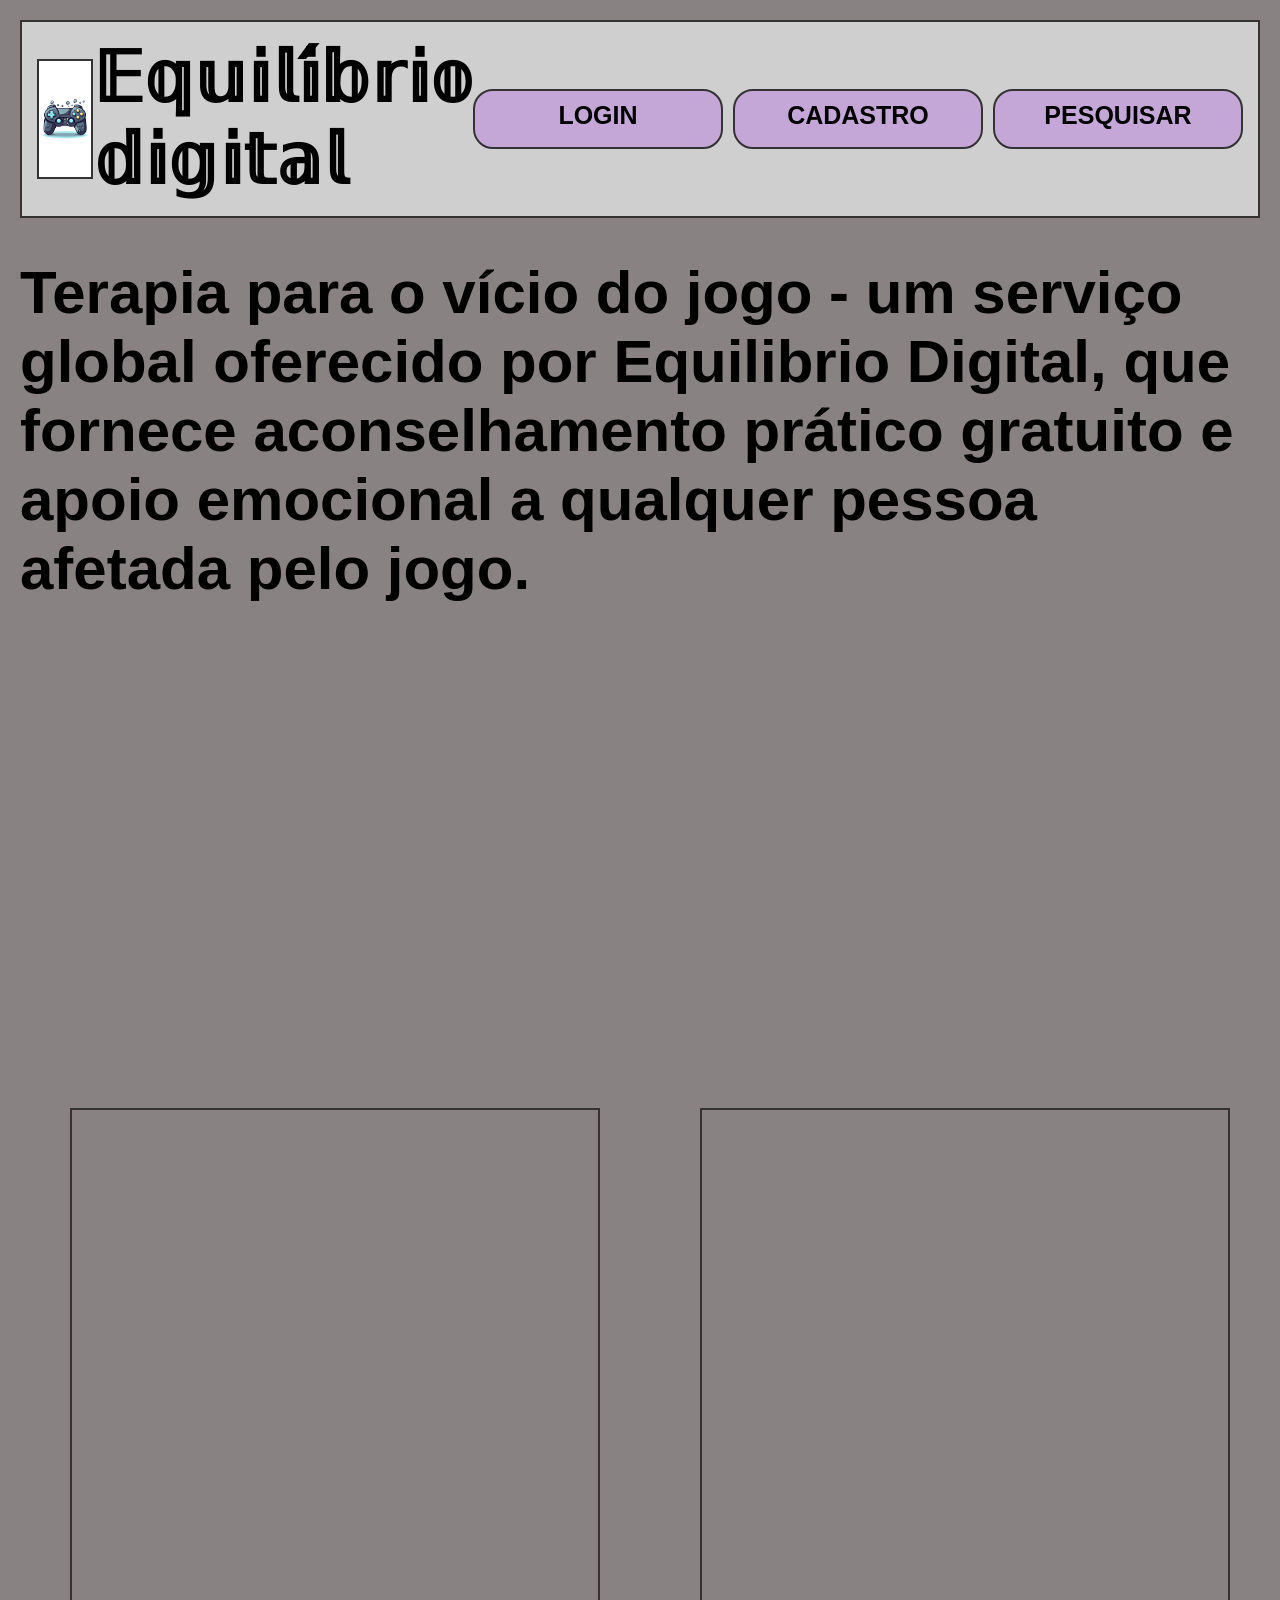
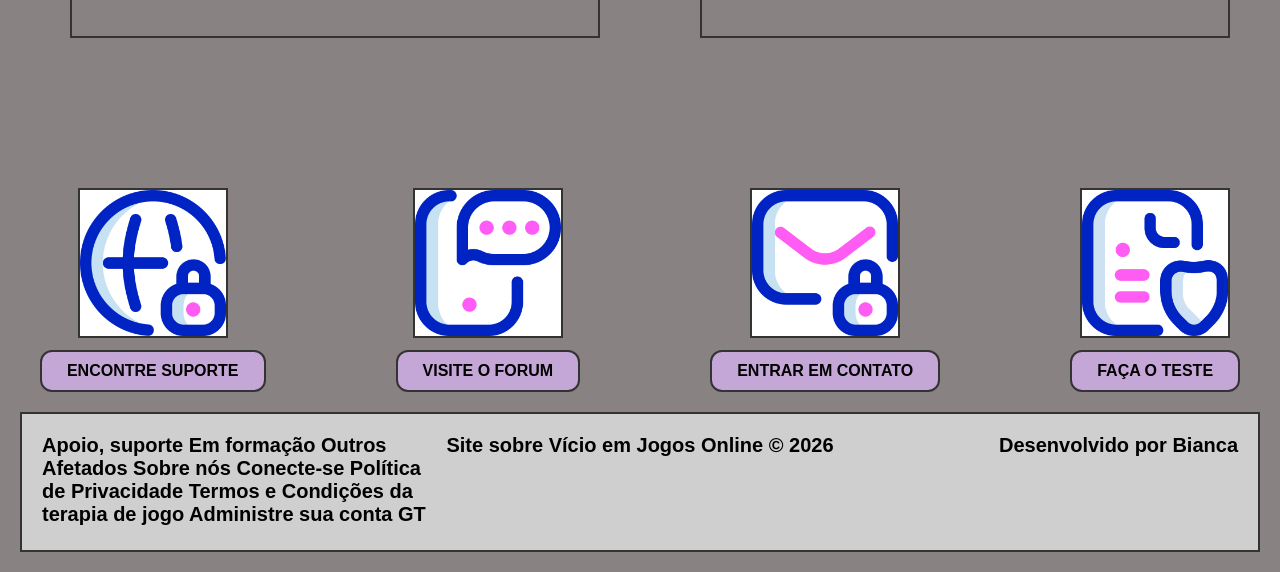
==== public/index.html @ 25c507a2 "estrutura inicial do projeto" ====
<!DOCTYPE html>
<html lang="pt-BR">
<head>
  <meta charset="UTF-8">
  <meta name="viewport" content="width=device-width, initial-scale=1.0">
  <title>Vício em Jogos Online</title>
  <link rel="stylesheet" href="style.css">
</head>
<body>

  <header class="cabecalho">
    <div class="logo">
        <img src="imagens/controle.png" alt="">
    </div>

    <h2 class="titulo-cabecalho">𝔼𝕢𝕦𝕚𝕝𝕚́𝕓𝕣𝕚𝕠 𝕕𝕚𝕘𝕚𝕥𝕒𝕝</h2>

    <nav class="menu">
      <a href="login.html" class="btn-menu">LOGIN</a>
      <a href="#" class="btn-menu">CADASTRO</a>
      <a href="#" class="btn-menu">PESQUISAR</a>
    </nav>
  </header>

  <main class="conteudo">

    <section class="topo"></section>

    <section class="mensagem">
      <a href="#" class="btn-mensagem">Terapia para o vício do jogo - um 
    serviço global 
    oferecido por Equilibrio Digital, que fornece 
    aconselhamento prático gratuito e apoio emocional a qualquer 
    pessoa afetada pelo jogo.</a>
    </section>

    <section class="imagens-grandes">
      <div class="img-grande">
        <img src="https://picsum.photos/seed/picsum/530/530" alt="">
      </div>
      <div class="img-grande">
        <img src="https://picsum.photos/530/530?grayscale" alt="">
      </div>
    </section>

    </section>

    <section class="temas">

      <article class="tema">
        <div class="img-pequena">
            <img src="imagens/planeta.png" alt="">
        </div>
        <a href="#" class="btn-tema">ENCONTRE SUPORTE</a>
      </article>

      <article class="tema">
        <div class="img-pequena">
             <img src="imagens/chat.png" alt="">
        </div>
        <a href="#" class="btn-tema">VISITE O FORUM</a>
      </article>

      <article class="tema">
        <div class="img-pequena">
            <img src="imagens/e-mail.png" alt="">
        </div>
        <a href="#" class="btn-tema">ENTRAR EM CONTATO</a>
      </article>

      <article class="tema">
        <div class="img-pequena">
            <img src="imagens/teste.png" alt="">
        </div>
        <a href="#" class="btn-tema">FAÇA O TESTE</a>
      </article>

    </section>

  </main>

  <footer class="rodape">
  <p class="rodape-item">
    Apoio, suporte
Em formação
Outros Afetados
Sobre nós
Conecte-se
Política de Privacidade
Termos e Condições da terapia de  jogo
Administre sua conta GT
  </p>
  <p class="rodape-item">Site sobre Vício em Jogos Online © 2026
    
  </p>
  <p class="rodape-item">Desenvolvido por Bianca</p>
</footer>
        
  </footer>

</body>
</html>
---- public/style.css ----
* {
  margin: 0;
  padding: 0;
  box-sizing: border-box;
  font-family: Arial, sans-serif;
}

body {
  background-color: #888282;
  padding: 20px;
}

/* CABEÇALHO */
.cabecalho {
  background-color: #cfcfcf;
  border: 2px solid #333;
  padding: 15px;

  display: flex;
  align-items: center;
  justify-content: space-between;
}

.logo {
  width: 100x;
  height: 120px;
  border: 2px solid #333;
  background-color: white;

  display: flex;
  align-items: center;
  justify-content: center;

  font-weight: bold;
}

.logo img {
    max-width: 100%;
    max-height: 100%;
    object-fit: contain;
}

.titulo-cabecalho {
  font-size: 70px;
  font-weight: bold;
}

.menu {
  display: flex;
  text-align: center;
  font-size: 25px;
  gap: 10px;
}

.btn-menu {
  background-color: #c4a7d7;
  padding: 10px 18px;
  border-radius: 20px;
  text-decoration: none;
  color: black;
  font-weight: bold;
  border: 2px solid #333;
  width: 250px;
  height: 60px;
}

.btn-menu:hover {
  background-color: #744792;
}

/* CONTEÚDO PRINCIPAL */
.conteudo {
  display: flex;
  justify-content: space-between;
  align-items:flex-start ;
  gap: 40px;
  width: 100%;
  flex-wrap: wrap;
}

.topo{
  display: flex;
  justify-content: space-between;
  align-items: flex-start;
  gap: 40px;
  width: 100%;
}

/* MENSAGEM PRINCIPAL */
.mensagem {
  margin-bottom: 30px;
  display: flex;
  flex-direction: column;
  align-items: center;
  flex: 1;
  width: 50%;
}

.btn-mensagem {
  width: 1600px;
  max-width: 100%;
  height: 700px;

  background-color: #888282;
  border-radius: 20px;
  text-decoration: none;
  color: black;
  font-weight: bold;
  font-size: 60px;

  display: flex;
  justify-content: center;
  align-items: top;
}


/* IMAGENS GRANDES */
.imagens-grandes {
  display: flex;
  flex-direction: row;
  gap: 100px;
  margin-bottom: 60px;
  margin-right: 100px;
  margin-left: 50px;
  margin-top: 80px;
  flex: 1;
}

.img-grande {
  width: 530px;
  height: 530px;
  border: 2px solid #333;

  display: flex;
  justify-content: center;
  align-items: center;

  font-weight: bold;
}

/* TEMAS */
.temas {
  display: flex;
  justify-content: center;
  gap: 130px;
  margin-top: 50px;
  flex-wrap: wrap ;
  width: 100%;
}

.tema {
  display: flex;
  flex-direction: column ;
  align-items: center;
  gap: 12px;
}

.img-pequena {
  width: 150px;
  height: 150px;
  border: 2px solid #333;
  background-color: white;

  display: flex;
  justify-content: center;
  align-items: center;

  font-weight: bold;
  font-size: 12px;
}

.img-pequena img {
    max-width: 100%;
    max-height: 100%;
    object-fit: contain;

}

.btn-tema {
  background-color: #c4a7d7;
  padding: 10px 25px;
  border-radius: 12px;
  text-decoration: none;
  color: black;
  font-weight: bold;
  border: 2px solid #333;
}

.btn-tema:hover {
  background-color: #744792;
}

/* RODAPÉ */
.rodape {
  background-color: #cfcfcf;
  border: 2px solid #333;
  padding: 20px;
  height: 140px;
  margin-top: 20px;
  font-size: 20px;


  display: flex;
  align-items: top;
}

.rodape-item {
  flex: 1; /* cada um ocupa 1/3 */
  font-weight: bold;
}

/* alinhamento individual */
.rodape-item:nth-child(1) {
  text-align: left;
}

.rodape-item:nth-child(2) {
  text-align: center;
}

.rodape-item:nth-child(3) {
  text-align: right;
}

/* PÁGINA LOGIN */
.pagina-login {
  background-color: #c9c2b9;
  display: flex;
  justify-content: center;
  align-items: center;
  height: 100vh;
}

.login-container {
  background-color: #80badb;
  padding: 40px;
  border-radius: 20px;
  width: 500px;
  text-align: center;
  box-shadow: 0px 0px 15px rgba(0,0,0,0.4);
}

.login-container h1 {
  color: black;
  margin-bottom: 20px;
}

.form-login input {
  width: 100%;
  padding: 12px;
  margin-bottom: 15px;
  border-radius: 10px;
  border: none;
  font-size: 16px;
  outline: none;
}

.btn-entrar {
  width: 100%;
  padding: 12px;
  background-color: #bca7e0;
  border: none;
  border-radius: 10px;
  font-size: 18px;
  font-weight: bold;
  cursor: pointer;
}

.btn-entrar:hover {
  background-color: #a38bd6;
}

.voltar {
  display: block;
  margin-top: 20px;
  text-decoration: none;
  color: black;
  font-weight: bold;
}
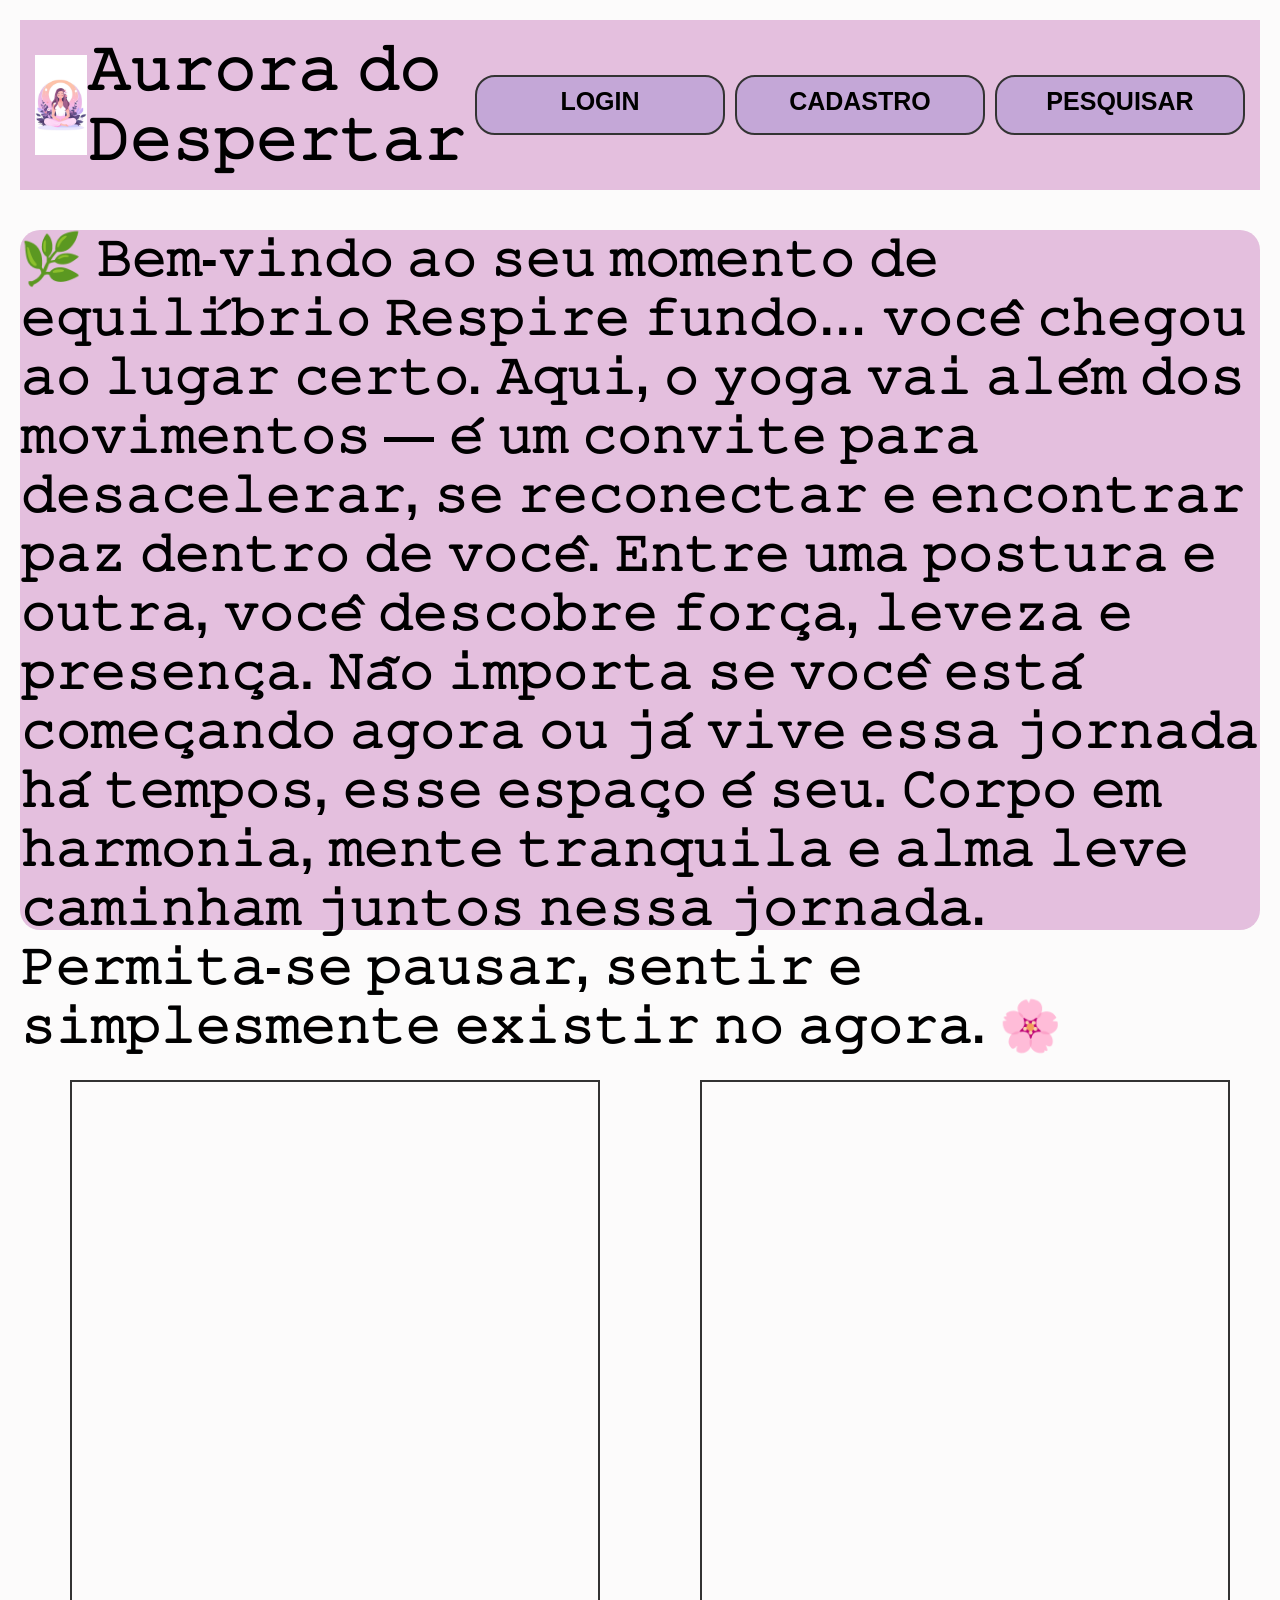
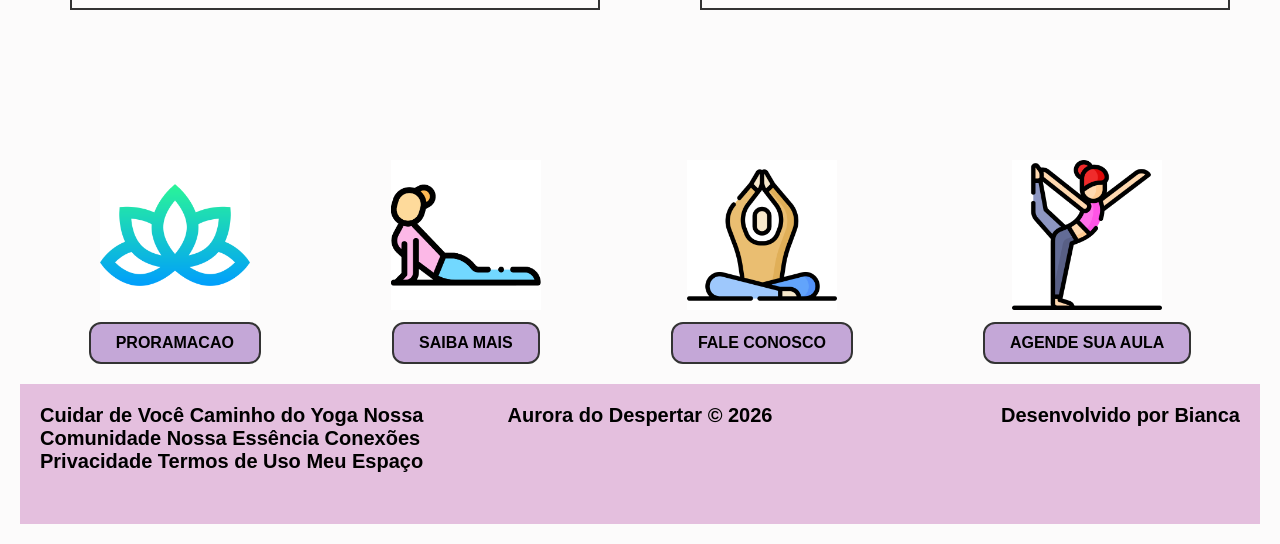
==== commit 781aa9cc: "estrututa HTML inicial criada" ====
--- a/public/index.html
+++ b/public/index.html
@@ -10,10 +10,10 @@
 
   <header class="cabecalho">
     <div class="logo">
-        <img src="imagens/controle.png" alt="">
+        <img src="imagens/logo.jpg" alt="">
     </div>
 
-    <h2 class="titulo-cabecalho">𝔼𝕢𝕦𝕚𝕝𝕚́𝕓𝕣𝕚𝕠 𝕕𝕚𝕘𝕚𝕥𝕒𝕝</h2>
+    <h2 class="titulo-cabecalho">𝙰𝚞𝚛𝚘𝚛𝚊 𝚍𝚘 𝙳𝚎𝚜𝚙𝚎𝚛𝚝𝚊𝚛</h2>
 
     <nav class="menu">
       <a href="login.html" class="btn-menu">LOGIN</a>
@@ -27,11 +27,7 @@
     <section class="topo"></section>
 
     <section class="mensagem">
-      <a href="#" class="btn-mensagem">Terapia para o vício do jogo - um 
-    serviço global 
-    oferecido por Equilibrio Digital, que fornece 
-    aconselhamento prático gratuito e apoio emocional a qualquer 
-    pessoa afetada pelo jogo.</a>
+      <a href="#" class="btn-mensagem">🌿 𝙱𝚎𝚖-𝚟𝚒𝚗𝚍𝚘 𝚊𝚘 𝚜𝚎𝚞 𝚖𝚘𝚖𝚎𝚗𝚝𝚘 𝚍𝚎 𝚎𝚚𝚞𝚒𝚕𝚒́𝚋𝚛𝚒𝚘 𝚁𝚎𝚜𝚙𝚒𝚛𝚎 𝚏𝚞𝚗𝚍𝚘… 𝚟𝚘𝚌𝚎̂ 𝚌𝚑𝚎𝚐𝚘𝚞 𝚊𝚘 𝚕𝚞𝚐𝚊𝚛 𝚌𝚎𝚛𝚝𝚘. 𝙰𝚚𝚞𝚒, 𝚘 𝚢𝚘𝚐𝚊 𝚟𝚊𝚒 𝚊𝚕𝚎́𝚖 𝚍𝚘𝚜 𝚖𝚘𝚟𝚒𝚖𝚎𝚗𝚝𝚘𝚜 — 𝚎́ 𝚞𝚖 𝚌𝚘𝚗𝚟𝚒𝚝𝚎 𝚙𝚊𝚛𝚊 𝚍𝚎𝚜𝚊𝚌𝚎𝚕𝚎𝚛𝚊𝚛, 𝚜𝚎 𝚛𝚎𝚌𝚘𝚗𝚎𝚌𝚝𝚊𝚛 𝚎 𝚎𝚗𝚌𝚘𝚗𝚝𝚛𝚊𝚛 𝚙𝚊𝚣 𝚍𝚎𝚗𝚝𝚛𝚘 𝚍𝚎 𝚟𝚘𝚌𝚎̂. 𝙴𝚗𝚝𝚛𝚎 𝚞𝚖𝚊 𝚙𝚘𝚜𝚝𝚞𝚛𝚊 𝚎 𝚘𝚞𝚝𝚛𝚊, 𝚟𝚘𝚌𝚎̂ 𝚍𝚎𝚜𝚌𝚘𝚋𝚛𝚎 𝚏𝚘𝚛𝚌̧𝚊, 𝚕𝚎𝚟𝚎𝚣𝚊 𝚎 𝚙𝚛𝚎𝚜𝚎𝚗𝚌̧𝚊. 𝙽𝚊̃𝚘 𝚒𝚖𝚙𝚘𝚛𝚝𝚊 𝚜𝚎 𝚟𝚘𝚌𝚎̂ 𝚎𝚜𝚝𝚊́ 𝚌𝚘𝚖𝚎𝚌̧𝚊𝚗𝚍𝚘 𝚊𝚐𝚘𝚛𝚊 𝚘𝚞 𝚓𝚊́ 𝚟𝚒𝚟𝚎 𝚎𝚜𝚜𝚊 𝚓𝚘𝚛𝚗𝚊𝚍𝚊 𝚑𝚊́ 𝚝𝚎𝚖𝚙𝚘𝚜, 𝚎𝚜𝚜𝚎 𝚎𝚜𝚙𝚊𝚌̧𝚘 𝚎́ 𝚜𝚎𝚞. 𝙲𝚘𝚛𝚙𝚘 𝚎𝚖 𝚑𝚊𝚛𝚖𝚘𝚗𝚒𝚊, 𝚖𝚎𝚗𝚝𝚎 𝚝𝚛𝚊𝚗𝚚𝚞𝚒𝚕𝚊 𝚎 𝚊𝚕𝚖𝚊 𝚕𝚎𝚟𝚎 𝚌𝚊𝚖𝚒𝚗𝚑𝚊𝚖 𝚓𝚞𝚗𝚝𝚘𝚜 𝚗𝚎𝚜𝚜𝚊 𝚓𝚘𝚛𝚗𝚊𝚍𝚊. 𝙿𝚎𝚛𝚖𝚒𝚝𝚊-𝚜𝚎 𝚙𝚊𝚞𝚜𝚊𝚛, 𝚜𝚎𝚗𝚝𝚒𝚛 𝚎 𝚜𝚒𝚖𝚙𝚕𝚎𝚜𝚖𝚎𝚗𝚝𝚎 𝚎𝚡𝚒𝚜𝚝𝚒𝚛 𝚗𝚘 𝚊𝚐𝚘𝚛𝚊. 🌸</a>
     </section>
 
     <section class="imagens-grandes">
@@ -49,30 +45,30 @@
 
       <article class="tema">
         <div class="img-pequena">
-            <img src="imagens/planeta.png" alt="">
+            <img src="imagens/lotus.png" alt="">
         </div>
-        <a href="#" class="btn-tema">ENCONTRE SUPORTE</a>
+        <a href="#" class="btn-tema">PRORAMACAO</a>
       </article>
 
       <article class="tema">
         <div class="img-pequena">
-             <img src="imagens/chat.png" alt="">
+             <img src="imagens/cobra.png" alt="">
         </div>
-        <a href="#" class="btn-tema">VISITE O FORUM</a>
+        <a href="#" class="btn-tema">SAIBA MAIS</a>
       </article>
 
       <article class="tema">
         <div class="img-pequena">
-            <img src="imagens/e-mail.png" alt="">
+            <img src="imagens/ioga.png" alt="">
         </div>
-        <a href="#" class="btn-tema">ENTRAR EM CONTATO</a>
+        <a href="#" class="btn-tema">FALE CONOSCO</a>
       </article>
 
       <article class="tema">
         <div class="img-pequena">
-            <img src="imagens/teste.png" alt="">
+            <img src="imagens/pose-de-ioga.png" alt="">
         </div>
-        <a href="#" class="btn-tema">FAÇA O TESTE</a>
+        <a href="#" class="btn-tema">AGENDE SUA AULA</a>
       </article>
 
     </section>
@@ -81,16 +77,16 @@
 
   <footer class="rodape">
   <p class="rodape-item">
-    Apoio, suporte
-Em formação
-Outros Afetados
-Sobre nós
-Conecte-se
-Política de Privacidade
-Termos e Condições da terapia de  jogo
-Administre sua conta GT
+    Cuidar de Você
+Caminho do Yoga
+Nossa Comunidade
+Nossa Essência
+Conexões
+Privacidade
+Termos de Uso
+Meu Espaço
   </p>
-  <p class="rodape-item">Site sobre Vício em Jogos Online © 2026
+  <p class="rodape-item">Aurora do Despertar © 2026
     
   </p>
   <p class="rodape-item">Desenvolvido por Bianca</p>
--- a/public/style.css
+++ b/public/style.css
@@ -6,14 +6,13 @@
 }
 
 body {
-  background-color: #888282;
+  background-color: #fcfbfb;
   padding: 20px;
 }
 
 /* CABEÇALHO */
 .cabecalho {
-  background-color: #cfcfcf;
-  border: 2px solid #333;
+  background-color: #e4bfde;
   padding: 15px;
 
   display: flex;
@@ -22,9 +21,8 @@
 }
 
 .logo {
-  width: 100x;
-  height: 120px;
-  border: 2px solid #333;
+  width: 100px;
+  height: 100px;
   background-color: white;
 
   display: flex;
@@ -41,7 +39,7 @@
 }
 
 .titulo-cabecalho {
-  font-size: 70px;
+  font-size: 60px;
   font-weight: bold;
 }
 
@@ -86,7 +84,6 @@
   width: 100%;
 }
 
-/* MENSAGEM PRINCIPAL */
 .mensagem {
   margin-bottom: 30px;
   display: flex;
@@ -101,20 +98,18 @@
   max-width: 100%;
   height: 700px;
 
-  background-color: #888282;
+  background-color: #e4bfde;
   border-radius: 20px;
   text-decoration: none;
   color: black;
   font-weight: bold;
-  font-size: 60px;
+  font-size: 50px;
 
   display: flex;
   justify-content: center;
   align-items: top;
 }
 
-
-/* IMAGENS GRANDES */
 .imagens-grandes {
   display: flex;
   flex-direction: row;
@@ -138,7 +133,6 @@
   font-weight: bold;
 }
 
-/* TEMAS */
 .temas {
   display: flex;
   justify-content: center;
@@ -158,7 +152,6 @@
 .img-pequena {
   width: 150px;
   height: 150px;
-  border: 2px solid #333;
   background-color: white;
 
   display: flex;
@@ -192,8 +185,7 @@
 
 /* RODAPÉ */
 .rodape {
-  background-color: #cfcfcf;
-  border: 2px solid #333;
+  background-color: #e4bfde;
   padding: 20px;
   height: 140px;
   margin-top: 20px;
@@ -205,11 +197,10 @@
 }
 
 .rodape-item {
-  flex: 1; /* cada um ocupa 1/3 */
-  font-weight: bold;
-}
-
-/* alinhamento individual */
+  flex: 1;
+  font-weight: bold;
+}
+
 .rodape-item:nth-child(1) {
   text-align: left;
 }
@@ -276,4 +267,85 @@
   text-decoration: none;
   color: black;
   font-weight: bold;
+}
+
+@media (max-width: 768px) {
+
+  body {
+    padding: 10px;
+  }
+
+  /* HEADER */
+  .cabecalho {
+    flex-direction: column;
+    gap: 15px;
+    text-align: center;
+  }
+
+  .titulo-cabecalho {
+    font-size: 32px;
+  }
+
+  .menu {
+    flex-direction: column;
+    width: 100%;
+  }
+
+  .btn-menu {
+    width: 100%;
+    height: auto;
+    font-size: 18px;
+  }
+
+  /* MENSAGEM */
+  .mensagem {
+    width: 100%;
+  }
+
+  .btn-mensagem {
+    height: auto;
+    font-size: 20px;
+    padding: 20px;
+    text-align: center;
+  }
+
+  /* IMAGENS */
+  .imagens-grandes {
+    flex-direction: column;
+    margin: 0;
+    gap: 20px;
+    align-items: center;
+  }
+
+  .img-grande {
+    width: 100%;
+    height: auto;
+  }
+
+  .img-grande img {
+    width: 100%;
+    height: auto;
+  }
+
+  /* TEMAS */
+  .temas {
+    gap: 30px;
+  }
+
+  .img-pequena {
+    width: 100px;
+    height: 100px;
+  }
+
+  /* RODAPÉ */
+  .rodape {
+    flex-direction: column;
+    height: auto;
+    gap: 10px;
+    text-align: center;
+  }
+
+  .rodape-item {
+    text-align: center !important;
+  }
 }
